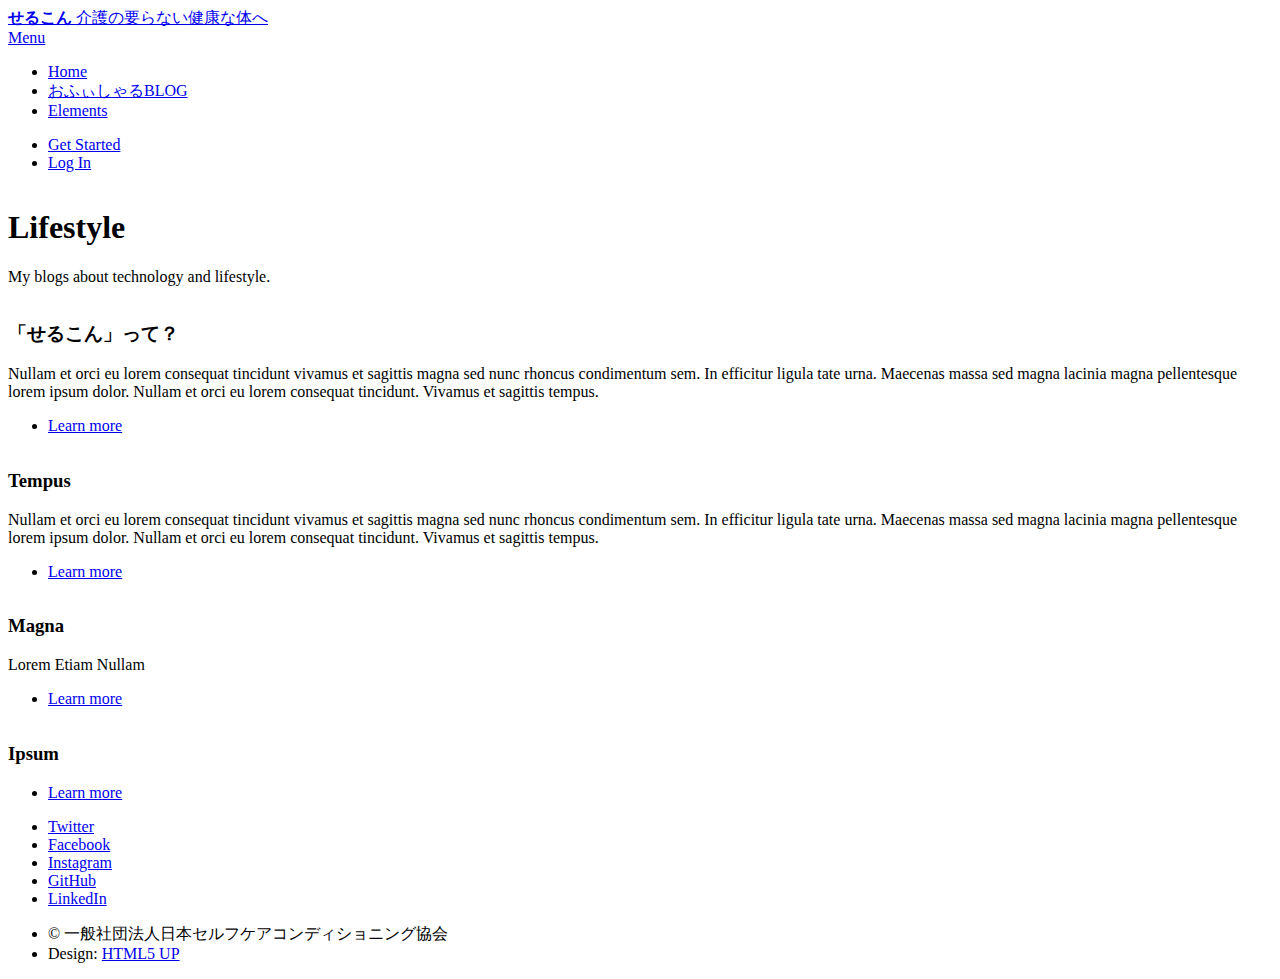
==== public/blogs/index.html @ b7119d7f "rebuilding site 2018-05-15-火曜日" ====
<html>
<!-- Header -->
    <head>
	<meta charset="utf-8" />
	<meta http-equiv="X-UA-Compatible" content="IE=edge">
	<meta name="viewport" content="width=device-width, initial-scale=1, user-scalable=no" />
	<meta name="description" content="Your description">
	<meta name="author" content="Saori Kotani">
	<meta name="generator" content="Hugo 0.37.1" />
	<title>Lifestyle &middot; せるこん公式HP</title>
	<!-- Stylesheets -->
	
	<link rel="stylesheet" href="/css/main.css"/>
	
	

	

	<!-- Custom Fonts -->
	<link href="/css/font-awesome.min.css" rel="stylesheet" type="text/css">

	
	<link rel="shortcut icon" type="image/x-icon" href="/favicon.ico">
	<link rel="icon" type="image/x-icon" href="/favicon.ico">
	

	<!-- HTML5 Shim and Respond.js IE8 support of HTML5 elements and media queries -->
	<!-- WARNING: Respond.js doesn't work if you view the page via file:// -->
	<!--[if lt IE 9]>
	<script src="js/ie/html5shiv.js"></script>
	<script src="js/ie/html5shiv.jsrespond.min.js"></script>
	<![endif]-->
</head>

    <body>

    <!-- Wrapper -->
        <div id="wrapper">

        <!-- Header -->
    <header id="header" class="alt">
        <a href="/" class="logo"><strong>せるこん</strong> <span>介護の要らない健康な体へ</span></a>
        <nav>
            <a href="#menu">Menu</a>
        </nav>
    </header>

<!-- Menu -->
    <nav id="menu">
        <ul class="links">
            
                <li><a href="/">Home</a></li>
            
                <li><a href="/blogs">おふぃしゃるBLOG</a></li>
            
                <li><a href="/elements.html">Elements</a></li>
            

        </ul>
        <ul class="actions vertical">
            
                <li><a href="/blogs" class="button special fit">Get Started</a></li>
            
            
                <li><a href="/" class="button fit">Log In</a></li>
            
        </ul>
    </nav>

        <!-- Main -->
            <div id="main">

                <section id="banner" class="style2">
                    <div class="inner">
			
                        <span class="image">
                            <img src="/img/pic02.jpg" alt="" />
                        </span>
			
                        <header class="major">
                            <h1>Lifestyle</h1>
                        </header>
                        <div class="content">
                            <p>My blogs about technology and lifestyle.</p>

                        </div>
                    </div>
                </section>

                <section id="two" class="spotlights">
                    
                    <section>
                        <a href="/blogs/aliquam/" class="image">
							<img src="/img/blogs/pic07.jpg" alt="" data-position="center center" />
						</a>
                        <div class="content">
                            <div class="inner">
                                <header class="major">
                                    <h3>「せるこん」って？</h3>
                                </header>
                                <p>Nullam et orci eu lorem consequat tincidunt vivamus et sagittis magna sed nunc rhoncus condimentum sem. In efficitur ligula tate urna. Maecenas massa sed magna lacinia magna pellentesque lorem ipsum dolor. Nullam et orci eu lorem consequat tincidunt. Vivamus et sagittis tempus.</p>
                                <ul class="actions">
                                    <li><a href="/blogs/aliquam/" class="button">Learn more</a></li>
                                </ul>
                            </div>
                        </div>
                    </section>
                    
                    <section>
                        <a href="/blogs/tempus/" class="image">
							<img src="/img/blogs/pic08.jpg" alt="" data-position="center center" />
						</a>
                        <div class="content">
                            <div class="inner">
                                <header class="major">
                                    <h3>Tempus</h3>
                                </header>
                                <p>Nullam et orci eu lorem consequat tincidunt vivamus et sagittis magna sed nunc rhoncus condimentum sem. In efficitur ligula tate urna. Maecenas massa sed magna lacinia magna pellentesque lorem ipsum dolor. Nullam et orci eu lorem consequat tincidunt. Vivamus et sagittis tempus.</p>
                                <ul class="actions">
                                    <li><a href="/blogs/tempus/" class="button">Learn more</a></li>
                                </ul>
                            </div>
                        </div>
                    </section>
                    
                    <section>
                        <a href="/blogs/magna/" class="image">
							<img src="/img/blogs/pic09.jpg" alt="" data-position="center center" />
						</a>
                        <div class="content">
                            <div class="inner">
                                <header class="major">
                                    <h3>Magna</h3>
                                </header>
                                <p>Lorem Etiam Nullam</p>
                                <ul class="actions">
                                    <li><a href="/blogs/magna/" class="button">Learn more</a></li>
                                </ul>
                            </div>
                        </div>
                    </section>
                    
                    <section>
                        <a href="/blogs/ipsum/" class="image">
							<img src="/img/blogs/pic10.jpg" alt="" data-position="center center" />
						</a>
                        <div class="content">
                            <div class="inner">
                                <header class="major">
                                    <h3>Ipsum</h3>
                                </header>
                                <p></p>
                                <ul class="actions">
                                    <li><a href="/blogs/ipsum/" class="button">Learn more</a></li>
                                </ul>
                            </div>
                        </div>
                    </section>
                    
                </section>
            </div>
            
        <!-- Footer -->
			
				<!-- Footer -->
    <footer id="footer">
        <div class="inner">
            <ul class="icons">
                
                    <li><a href="https://www.twitter.com" class="icon alt fa-twitter" target="_blank"><span class="label">Twitter</span></a></li>
                
                    <li><a href="https://www.facebook.com" class="icon alt fa-facebook" target="_blank"><span class="label">Facebook</span></a></li>
                
                    <li><a href="https://www.instagram.com" class="icon alt fa-instagram" target="_blank"><span class="label">Instagram</span></a></li>
                
                    <li><a href="https://www.github.com" class="icon alt fa-github" target="_blank"><span class="label">GitHub</span></a></li>
                
                    <li><a href="https://www.linkedin.com" class="icon alt fa-linkedin" target="_blank"><span class="label">LinkedIn</span></a></li>
                
            </ul>
            <ul class="copyright">
                <li>&copy; 一般社団法人日本セルフケアコンディショニング協会</li>
                
                <li>Design:  <a href="https://www.html5up.net">HTML5 UP</a></li>
                
            </ul>
        </div>
    </footer>

            
        
        </div>

    <!-- Scripts -->
        <!-- Scripts -->
    <!-- jQuery -->
    <script src="/js/jquery.min.js"></script>
    <script src="/js/jquery.scrolly.min.js"></script>
    <script src="/js/jquery.scrollex.min.js"></script>
    <script src="/js/skel.min.js"></script>
    <script src="/js/util.js"></script>

    

    <!-- Main JS -->
    <script src="/js/main.js"></script>

    

    
        
    </body>
</html>
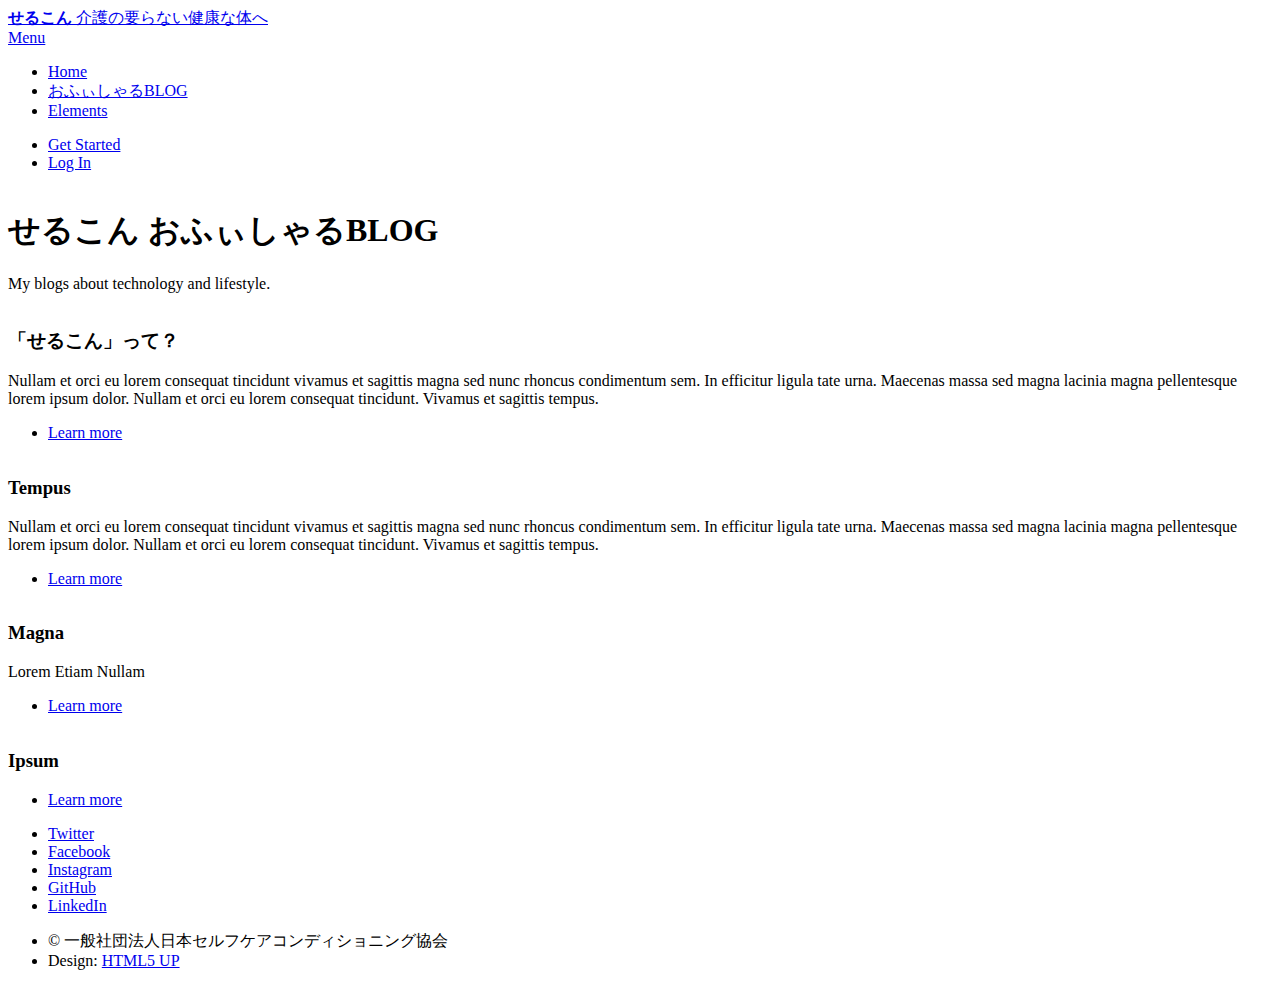
==== commit 73da7982: "rebuilding site 2018-05-15-火曜日" ====
--- a/public/blogs/index.html
+++ b/public/blogs/index.html
@@ -7,7 +7,7 @@
 	<meta name="description" content="Your description">
 	<meta name="author" content="Saori Kotani">
 	<meta name="generator" content="Hugo 0.37.1" />
-	<title>Lifestyle &middot; せるこん公式HP</title>
+	<title>せるこん おふぃしゃるBLOG &middot; せるこん公式HP</title>
 	<!-- Stylesheets -->
 	
 	<link rel="stylesheet" href="/css/main.css"/>
@@ -78,7 +78,7 @@
                         </span>
 			
                         <header class="major">
-                            <h1>Lifestyle</h1>
+                            <h1>せるこん おふぃしゃるBLOG</h1>
                         </header>
                         <div class="content">
                             <p>My blogs about technology and lifestyle.</p>
